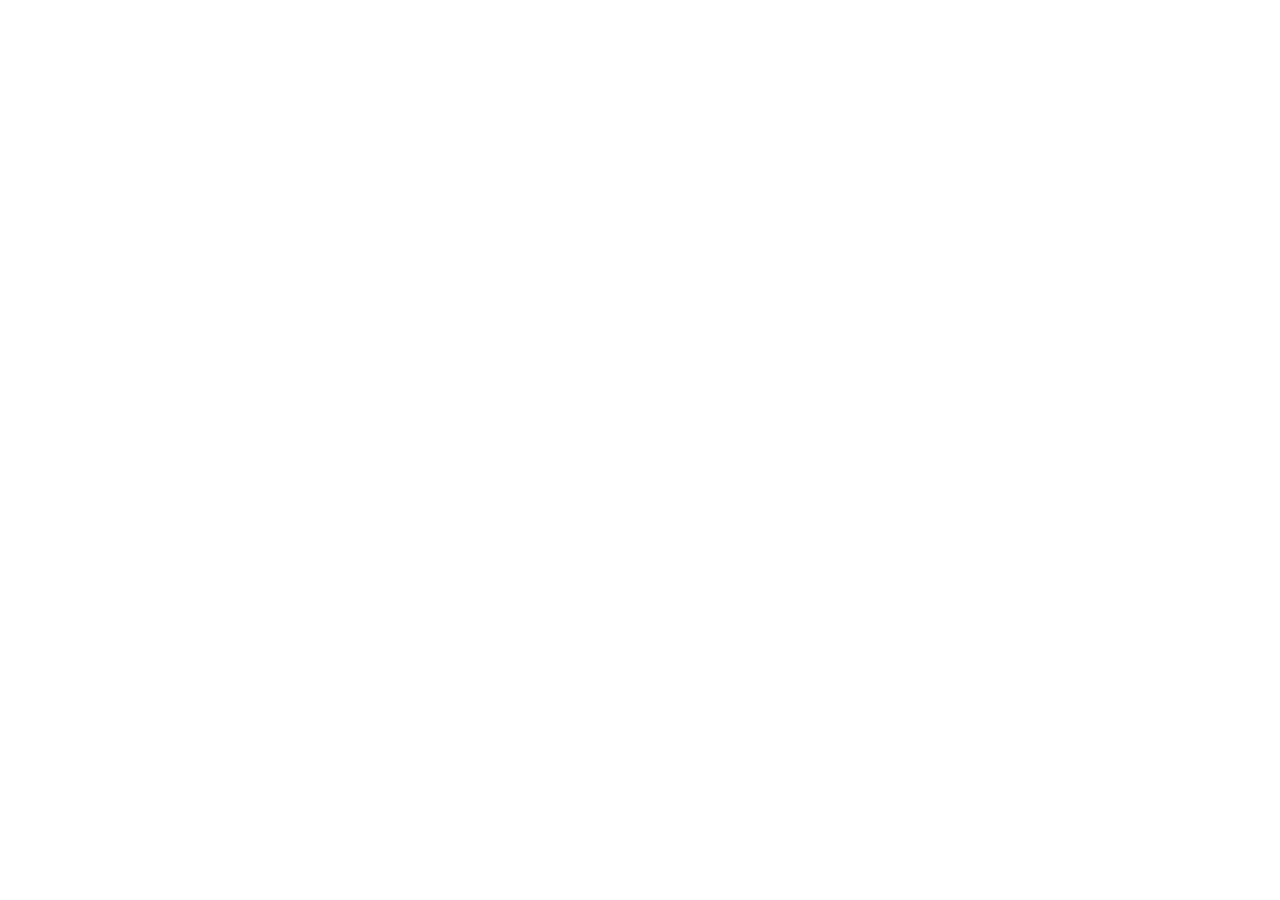
==== index.html @ f24791af "Add files via upload" ====
<!doctype html>
<html lang="en">
<head>
  <meta charset="utf-8" />
  <meta name="viewport" content="width=device-width, initial-scale=1.0" />
  <meta name="theme-color" content="#050509" />
  <meta name="description" content="Dipanshu Patel — MERN stack and full stack developer portfolio." />
  <link rel="canonical" href="https://pateldipanshu.github.io/" />
  <link rel="describedby" href="https://pateldipanshu.github.io/llms.txt" />
  <meta property="og:type" content="website" />
  <meta property="og:site_name" content="Dipanshu Patel — Portfolio" />
  <meta property="og:title" content="Dipanshu Patel — MERN Full Stack Developer" />
  <meta property="og:description" content="Portfolio of Dipanshu Patel, a MERN full stack developer building web applications, dashboards, and digital experiences." />
  <meta property="og:url" content="https://pateldipanshu.github.io/" />
  <meta property="og:image" content="https://pateldipanshu.github.io/photo.jpg" />
  <meta name="twitter:card" content="summary_large_image" />
  <meta name="twitter:title" content="Dipanshu Patel — MERN Full Stack Developer" />
  <meta name="twitter:description" content="Portfolio of Dipanshu Patel, a MERN full stack developer building web applications, dashboards, and digital experiences." />
  <meta name="twitter:image" content="https://pateldipanshu.github.io/photo.jpg" />
  <title>Dipanshu Patel — Portfolio</title>
  <script type="application/ld+json">
    {
      "@context": "https://schema.org",
      "@graph": [
        {
          "@type": "Person",
          "@id": "https://pateldipanshu.github.io/#person",
          "name": "Dipanshu Patel",
          "url": "https://pateldipanshu.github.io/",
          "image": "https://pateldipanshu.github.io/photo.jpg",
          "jobTitle": "Junior Web Developer",
          "description": "MERN full stack developer building web applications, dashboards, and digital experiences.",
          "email": "mailto:dipanshupatel857@gmail.com",
          "telephone": "+91 6388208718",
          "address": {
            "@type": "PostalAddress",
            "addressLocality": "Noida",
            "addressRegion": "Uttar Pradesh",
            "addressCountry": "IN"
          },
          "sameAs": [
            "https://github.com/pateldipanshu",
            "https://www.instagram.com/dipanshupatelisthebest"
          ]
        },
        {
          "@type": "ItemList",
          "name": "Selected projects by Dipanshu Patel",
          "itemListElement": [
            {
              "@type": "ListItem",
              "position": 1,
              "item": {
                "@type": "SoftwareApplication",
                "name": "HRMS — Human Resource Management System",
                "description": "Employee management system for attendance, leave, announcements, task assignments, activity tracking, role-based dashboards, and approval workflows.",
                "url": "https://wwlhrms.digitalwebguider.com/",
                "applicationCategory": "BusinessApplication",
                "creator": { "@id": "https://pateldipanshu.github.io/#person" }
              }
            },
            {
              "@type": "ListItem",
              "position": 2,
              "item": {
                "@type": "SoftwareApplication",
                "name": "Atal Opticals — E-Commerce Platform",
                "description": "E-commerce platform for a sunglasses retailer, with product listings, cart management, and checkout.",
                "url": "https://ataloptical.org/",
                "applicationCategory": "ShoppingApplication",
                "creator": { "@id": "https://pateldipanshu.github.io/#person" }
              }
            },
            {
              "@type": "ListItem",
              "position": 3,
              "item": {
                "@type": "WebSite",
                "name": "Digital WebGuider",
                "description": "IT company website built with reusable React components and Tailwind CSS.",
                "url": "https://digitalwebguider.com/",
                "creator": { "@id": "https://pateldipanshu.github.io/#person" }
              }
            },
            {
              "@type": "ListItem",
              "position": 4,
              "item": {
                "@type": "SoftwareApplication",
                "name": "Gulf Worldwide Logistics Dashboard",
                "description": "MERN dashboard for import-export shipping operations, shipment tracking, and logistics workflows.",
                "applicationCategory": "BusinessApplication",
                "creator": { "@id": "https://pateldipanshu.github.io/#person" }
              }
            },
            {
              "@type": "ListItem",
              "position": 5,
              "item": {
                "@type": "SoftwareApplication",
                "name": "Shifra AI",
                "description": "Conversational assistant built with React and the Google Gemini API.",
                "url": "https://pateldipanshu.github.io/shifra_ai/",
                "applicationCategory": "UtilitiesApplication",
                "creator": { "@id": "https://pateldipanshu.github.io/#person" }
              }
            }
          ]
        }
      ]
    }
  </script>
  <link rel="preconnect" href="https://fonts.googleapis.com">
  <link rel="preconnect" href="https://fonts.gstatic.com" crossorigin>
  <link href="https://fonts.googleapis.com/css2?family=Inter:wght@300;400;600;800&display=swap" rel="stylesheet">
  <script type="module" crossorigin src="./assets/index-BPaAON9y.js"></script>
  <link rel="stylesheet" crossorigin href="./assets/index-DledjJFT.css">
</head>
<body>
  <div id="root"></div>
</body>
</html>
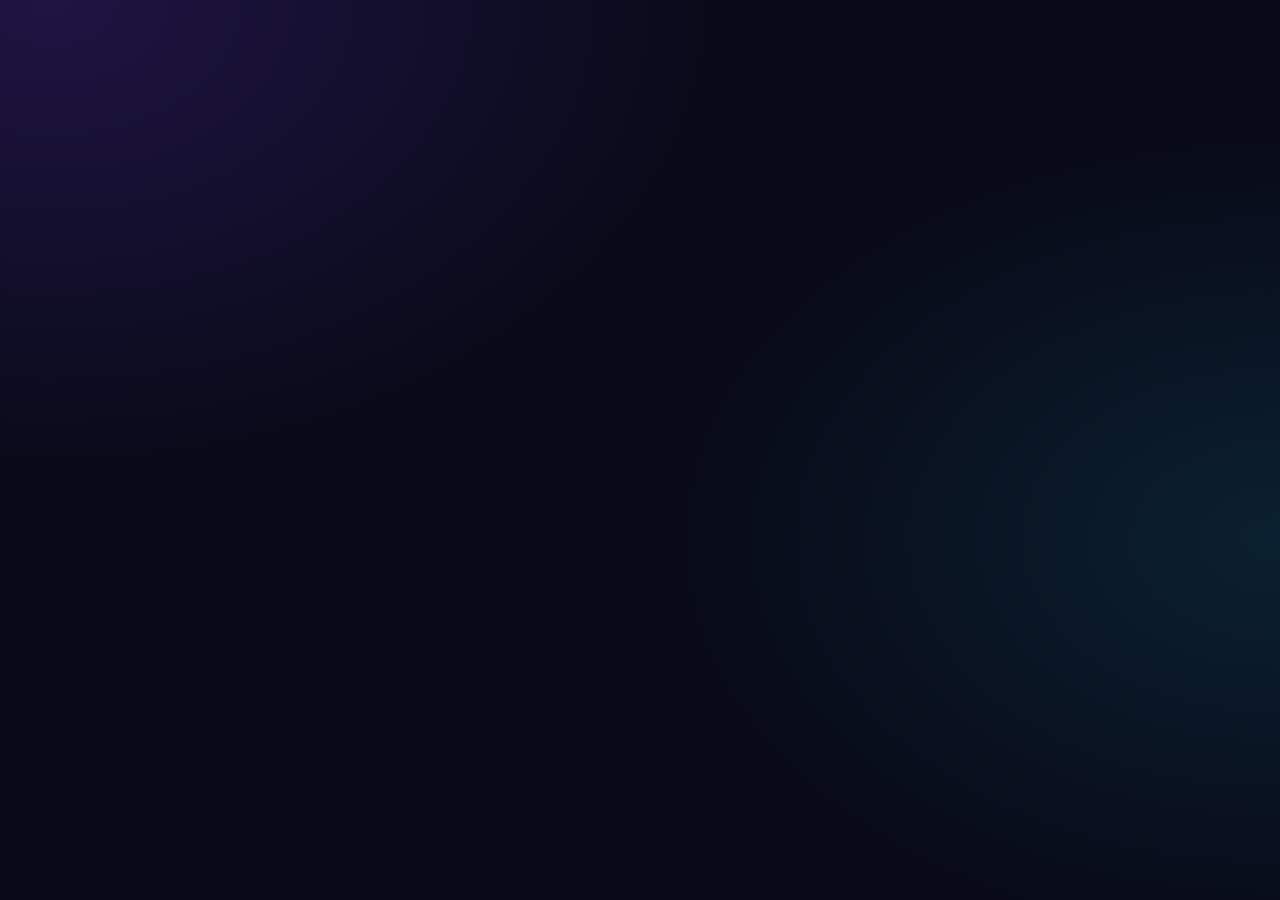
==== commit 174f6c11: "Refactor index.html structure and scripts" ====
--- a/index.html
+++ b/index.html
@@ -113,11 +113,10 @@
   <link rel="preconnect" href="https://fonts.googleapis.com">
   <link rel="preconnect" href="https://fonts.gstatic.com" crossorigin>
   <link href="https://fonts.googleapis.com/css2?family=Inter:wght@300;400;600;800&display=swap" rel="stylesheet">
-  <script type="module" crossorigin src="./assets/index-BPaAON9y.js"></script>
-  <link rel="stylesheet" crossorigin href="./assets/index-DledjJFT.css">
+  <script type="module" crossorigin src="./assets/index-KlVjiL9K.js"></script>
+  <link rel="stylesheet" crossorigin href="./assets/index-DledjJFT.css">
 </head>
 <body>
-  <div id="root"></div>-
+  <div id="root"></div>
 </body>
 </html>
--- a/assets/index-DledjJFT.css
+++ b/assets/index-DledjJFT.css
@@ -0,0 +1 @@
+.gallery-container{background:#0b0b0b;min-height:100vh;padding:40px 20px;color:#f0f0f0;display:flex;flex-direction:column;align-items:center}.gallery-title{font-size:1.8rem;margin-bottom:25px;letter-spacing:1px}.post-feed{display:grid;grid-template-columns:repeat(auto-fit,minmax(320px,1fr));gap:30px;width:100%;max-width:1200px}.post-card{background:#121212;border-radius:18px;padding:16px;box-shadow:0 10px 30px #0009}.caption{font-size:.9rem;color:#bdbdbd;margin-bottom:12px}.photo-grid{display:grid;gap:8px;width:100%;aspect-ratio:16 / 10;border-radius:14px;overflow:hidden}.photo-grid.single{grid-template-columns:1fr}.photo-grid.multi{grid-template-columns:repeat(2,1fr)}.photo-grid.four-grid{grid-template-columns:repeat(2,1fr);grid-template-rows:repeat(2,1fr)}.photo-item{width:100%;height:100%;overflow:hidden}.photo-item img{width:100%;height:100%;object-fit:cover;cursor:pointer;transition:transform .35s ease}.photo-item:hover img{transform:scale(1.06)}.zoom-overlay{position:fixed;top:0;right:0;bottom:0;left:0;background:#050505eb;display:flex;align-items:center;justify-content:center;z-index:999}.zoom-img{max-width:92%;max-height:88vh;border-radius:14px}.nav-btn,.close-btn{position:absolute;background:transparent;border:none;color:#fff;cursor:pointer;opacity:.9}.nav-btn.left{left:5%}.nav-btn.right{right:5%}.close-btn{top:6%;right:6%}.blog-section{width:100%;padding:3rem 8%;color:#fff;text-align:center}.blog-title{font-size:2rem;margin-bottom:.2rem;color:#fff}.blog-sub{color:#aaa;margin-bottom:2rem;font-size:1rem}.blog-grid{display:grid;grid-template-columns:repeat(auto-fit,minmax(400px,1fr));gap:2rem;justify-items:center}.blog-post{background:#ffffff0d;border-radius:16px;padding:1.8rem;width:100%;text-align:left;transition:all .3s ease}.post-title{font-size:1.2rem;color:#fff;margin-bottom:.8rem}.post-text{color:#ccc;font-size:.95rem;line-height:1.6;margin-bottom:1.5rem}.vote-container{display:flex;gap:1rem;justify-content:center}.vote-btn-circle{background:#ffffff0d;border:none;border-radius:50%;padding:.8rem;color:#ddd;display:flex;align-items:center;justify-content:center;cursor:pointer;transition:all .25s ease;position:relative;box-shadow:0 0 8px #ffffff0d}.vote-btn-circle:hover{background:#ffffff1a}.vote-btn-circle.active.agree{background:#00ff8226;color:#00ff82;box-shadow:0 0 10px #00ff8266}.vote-btn-circle.active.disagree{background:#ff004626;color:#ff0050;box-shadow:0 0 10px #ff004666}.vote-btn-circle:disabled{opacity:.6;cursor:not-allowed}.vote-count{position:absolute;bottom:-.5rem;font-size:.7rem;color:#aaa}.skills-header{text-align:left;margin:10px 0 12px 4%;padding:0;max-width:92%}.skills-header h2{font-size:1.25rem;color:#00ffe0;font-weight:600;margin:0;line-height:1.05}.underline{width:60px;height:2px;background:#00ffe0;margin:6px 0 8px}.skills-header p{color:#b0b0b0;font-size:.95rem;margin:0;padding:0}.skills-stage{position:relative;width:94%;max-width:1200px;height:360px;margin:20px auto;border-radius:14px;background:radial-gradient(circle at 50% 50%,#080808,#0f0f0f);box-shadow:inset 0 0 40px #00ffff14;overflow:hidden}.skill-circle{position:absolute;width:68px;height:68px;border-radius:50%;display:flex;flex-direction:column;justify-content:center;align-items:center;background:#00ffff0a;border:1px solid rgba(0,255,255,.18);-webkit-backdrop-filter:blur(6px);backdrop-filter:blur(6px);cursor:pointer;transition:transform .22s ease,box-shadow .22s ease}.skill-circle img{width:28px;height:28px;margin-bottom:2px;filter:drop-shadow(0 0 6px rgba(0,255,255,.36)) brightness(1.1)}.skill-circle span{font-size:10px;color:#b4ffffe6;line-height:1;margin:0;padding:0}.skills-table{margin-top:50px;display:flex;flex-direction:column;gap:40px}.skills-row{display:flex;justify-content:center;gap:32px;flex-wrap:wrap}.skill-box{background:linear-gradient(145deg,#080808,#0f0f0f);border:1px solid rgba(0,255,255,.12);border-radius:12px;padding:18px 22px;width:300px;text-align:left}.skill-item{width:fit-content;border-radius:6px;cursor:pointer}.skill-item-content{display:inline-flex;align-items:center}.skill-item-icon{width:0;height:24px;margin-left:0;object-fit:contain;opacity:0;transform:translate(-5px) scale(.7);transition:width .18s ease,margin .18s ease,opacity .18s ease,transform .18s ease;filter:drop-shadow(0 3px 8px rgba(34,211,238,.22))}.skill-item:hover .skill-item-icon,.skill-item:focus-visible .skill-item-icon{width:24px;margin-left:10px;opacity:1;transform:translate(0) scale(1)}@media (prefers-reduced-motion: reduce){.skill-item-icon{transition:none}}:root{--bg:#080a18;--card:#11152b;--muted:#a5abc4;--accent:#a78bfa;--accent-2:#22d3ee;--glass: rgba(159,170,255,.07);font-family:Inter,system-ui,-apple-system,Segoe UI,Roboto,Helvetica Neue,Arial}*{box-sizing:border-box}html,body,#root{height:100%}body{margin:0;background:radial-gradient(900px 600px at 8% 5%,rgba(124,58,237,.18),transparent 65%),radial-gradient(800px 500px at 95% 70%,rgba(34,211,238,.1),transparent 65%),var(--bg);color:#eef0ff;-webkit-font-smoothing:antialiased;-moz-osx-font-smoothing:grayscale;line-height:1.5;overflow-y:scroll}.app{min-height:100vh;display:flex;flex-direction:column}.footer{text-align:center;padding:20px;color:var(--muted);font-size:13px}.nav{position:sticky;top:0;display:flex;justify-content:space-between;align-items:center;padding:12px 24px;background:linear-gradient(180deg,rgba(255,255,255,.02),transparent);-webkit-backdrop-filter:blur(6px);backdrop-filter:blur(6px);z-index:50;border-bottom:1px solid rgba(255,255,255,.03)}.brand{display:flex;gap:12px;align-items:center}.brand .logo{width:42px;height:42px;border-radius:10px;background:linear-gradient(90deg,var(--accent),var(--accent-2));display:flex;align-items:center;justify-content:center;font-weight:900;color:#fff;box-shadow:0 10px 30px #7c3aed1f}.brand h1{font-size:16px;margin:0;font-weight:800;letter-spacing:.4px}.nav-links{display:flex;gap:10px;align-items:center}.nav-links a,.nav-links button{color:var(--muted);text-decoration:none;padding:8px;border-radius:8px;font-weight:700;background:transparent;border:none;cursor:pointer}.nav-links a.active{color:#fff;background:linear-gradient(90deg,var(--accent),var(--accent-2));box-shadow:0 8px 30px #7c3aed1f}.nav-links a:hover,.nav-links button:hover{color:#fff;background:#ffffff05}.quick-links{display:flex;gap:8px;align-items:center}.quick-links a{font-size:18px;padding:8px;border-radius:8px;display:inline-flex;align-items:center;justify-content:center}.quick-links a:hover{transform:translateY(-4px)}.container{max-width:1200px;margin:28px auto;padding:0 20px}.card{background:linear-gradient(180deg,#ffffff05,#ffffff03);border-radius:14px;padding:18px;border:1px solid rgba(255,255,255,.03);box-shadow:0 10px 40px #02061799}.hero-hero{display:flex;gap:28px;align-items:center;padding:36px;min-height:440px}.hero-photo{width:380px;height:380px;border-radius:18px;overflow:hidden;border:1px solid rgba(255,255,255,.04);display:flex;align-items:center;justify-content:center;background:linear-gradient(180deg,rgba(255,255,255,.02),transparent);box-shadow:0 22px 80px #7c3aed14}.hero-photo img{width:100%;height:100%;object-fit:cover}.hero-intro h1{font-size:40px;margin:0 0 6px;line-height:1.02}.hero-intro p.lead{color:var(--muted);max-width:680px}.hero-cta{display:flex;gap:12px;margin-top:18px}.projects-grid{display:grid;grid-template-columns:repeat(auto-fit,minmax(300px,1fr));gap:18px;margin-top:18px}.project-card .ss{height:220px;border-radius:12px;overflow:hidden;background:linear-gradient(90deg,#ffffff05,#0003);display:flex;align-items:center;justify-content:center;color:var(--muted);font-weight:700}.gallery-grid{display:grid;grid-template-columns:repeat(auto-fit,minmax(260px,1fr));gap:14px;margin-top:16px}.gallery-item{height:200px;border-radius:12px;overflow:hidden;position:relative;cursor:pointer;background:linear-gradient(90deg,rgba(255,255,255,.02),transparent);display:flex;align-items:flex-end;justify-content:flex-start;padding:12px;color:#fff;font-weight:700;transition:transform .18s ease,box-shadow .18s ease}.gallery-item .caption{background:linear-gradient(90deg,rgba(2,6,23,.6),transparent);padding:8px;border-radius:8px;font-size:14px}.gallery-item:hover{transform:translateY(-8px);box-shadow:0 30px 80px #7c3aed14}.modal-backdrop{position:fixed;top:0;right:0;bottom:0;left:0;background:#030305b3;display:flex;align-items:center;justify-content:center;z-index:200}.modal-content{max-width:1000px;width:92%;max-height:90vh;border-radius:12px;overflow:auto;padding:12px;background:linear-gradient(180deg,#ffffff05,#ffffff03);border:1px solid rgba(255,255,255,.04)}.blog-input{width:100%;min-height:120px;background:var(--glass);border-radius:10px;padding:12px;border:1px solid rgba(255,255,255,.02);color:#e6eef8}.blog-list{display:flex;flex-direction:column;gap:12px;margin-top:12px}.post{padding:12px;border-radius:10px;background:linear-gradient(180deg,rgba(255,255,255,.01),transparent)}.post .meta{color:var(--muted);font-size:13px;display:flex;gap:12px;align-items:center}.vote-btn{padding:8px 10px;border-radius:10px;border:none;background:transparent;color:var(--muted);font-weight:800;cursor:pointer}.vote-btn:hover{color:#fff}.skills-stage{position:relative;width:100%;height:450px;border-radius:20px;background:#ffffff05;overflow:hidden}.skill-ball{position:absolute;display:flex;justify-content:center;align-items:center;border-radius:50%;background:radial-gradient(circle at top left,var(--accent),var(--accent-2));box-shadow:0 0 10px #ffffff0d;cursor:grab;-webkit-user-select:none;user-select:none;transition:transform .2s ease,box-shadow .2s ease}.certs-grid{display:grid;grid-template-columns:repeat(auto-fit,minmax(280px,1fr));gap:14px;margin-top:12px}.cert{padding:12px;border-radius:12px;background:linear-gradient(90deg,rgba(255,255,255,.01),transparent);border:1px solid rgba(255,255,255,.02)}@media (max-width:900px){.hero-hero{flex-direction:column;align-items:center;text-align:center;padding:24px}.hero-photo{width:260px;height:260px}.gallery-grid{grid-template-columns:repeat(auto-fit,minmax(140px,1fr))}.skills-stage{height:360px}}.contact-input{width:100%;background:#111;color:#ddd;border:1px solid #222;border-radius:8px;padding:10px 12px;margin-top:8px;font-size:15px;transition:all .3s ease}.contact-input:focus{outline:none;border-color:#07f;background:#151515;box-shadow:0 0 5px #036}.contact-input::placeholder{color:#666}form h3{color:#eee;font-weight:600;margin-bottom:12px}.btn{background:linear-gradient(90deg,#036,#004c99);color:#fff;border:none;padding:10px 16px;border-radius:8px;cursor:pointer;font-weight:600;transition:all .3s ease}.btn:hover{background:linear-gradient(90deg,#004c99,#06c);transform:translateY(-2px)}.card{background:#0a0a0a;border-radius:16px;padding:25px 30px;box-shadow:0 0 25px #0009;color:#ddd}.hero-hero{display:flex;flex-wrap:wrap;align-items:center;justify-content:space-around;padding:40px 30px;background:radial-gradient(circle at 20% 20%,#0b0b0b,#050505)}.hero-photo img{width:280px;height:280px;object-fit:cover;border-radius:50%;border:3px solid var(--accent);box-shadow:0 0 30px #0064ff4d}.hero-intro{max-width:500px;color:#ddd}.small-card{background:#0d0d0d;border:1px solid rgba(0,120,255,.1);transition:all .3s ease}.emoji-links{display:flex;flex-wrap:wrap;gap:12px;align-items:center;margin-top:10px}.emoji-btn{background:#0d0d0d;border:1px solid rgba(0,120,255,.2);color:#ddd;transition:all .3s ease;border-radius:8px}.emoji-btn:hover{background:linear-gradient(90deg,#036,#004c99);color:#fff;transform:translateY(-2px)}:root{--accent: #a78bfa;--accent-2: #22d3ee}.certs-grid{display:grid;grid-template-columns:repeat(auto-fit,minmax(280px,1fr));gap:16px}.cert.card{transition:all .3s ease}.social-icon{width:60px;height:60px;border-radius:50%;object-fit:cover;filter:brightness(.9) grayscale(10%);transition:all .3s ease}.social-icon:hover{filter:drop-shadow(0 0 15px var(--accent)) brightness(1.2);transform:scale(1.15)}.blog-section{background:radial-gradient(circle at top left,#0b0e14,#000);color:#e4e7ec;padding:80px 10%;min-height:100vh;text-align:center;font-family:Poppins,sans-serif}.blog-title{font-size:2.5rem;color:#4c7bff;margin-bottom:10px;letter-spacing:1px}.blog-sub{color:#a0a6b8;margin-bottom:50px;font-size:1.1rem}.blog-grid{display:grid;grid-template-columns:repeat(auto-fit,minmax(330px,1fr));gap:30px}.blog-post{background:#0d111a;border:1px solid rgba(80,100,160,.2);border-radius:16px;padding:25px;color:#cfd3e0;transition:all .3s ease}.blog-post:hover{border-color:#4c7bff;background:#141928e6;transform:translateY(-4px)}.post-header{display:flex;justify-content:space-between;align-items:center;margin-bottom:10px}.post-header h3{color:#fff;font-size:1.3rem}.post-date{color:#6e7b99;font-size:.9rem}.post-text{color:#b6bdd3;margin:15px 0;line-height:1.6;font-size:1rem}.vote-container{display:flex;justify-content:center;gap:20px;margin-top:15px}.vote-btn{border:none;background:#1b2233;color:#c9c9c9;padding:10px 20px;border-radius:8px;font-size:1rem;cursor:pointer;transition:all .2s ease-in-out}.vote-btn:hover{transform:scale(1.05)}.vote-btn.agree{background-color:#00800033;border:1px solid #00ff88}.vote-btn.agree:hover{background-color:#0f8;color:#0b0e14}.vote-btn.disagree{background-color:#80000033;border:1px solid #ff4c4c}.vote-btn.disagree:hover{background-color:#ff4c4c;color:#0b0e14}img,iframe{max-width:100%}button,input,textarea{font:inherit}.container{width:min(100% - 40px,1200px)}.skills-stage{display:grid!important;grid-template-columns:repeat(auto-fit,minmax(82px,1fr));align-items:center;justify-items:center;align-content:center;gap:clamp(8px,2vw,18px);height:auto!important;min-height:0;padding:clamp(14px,3vw,28px)}.skills-stage .skill-circle{position:relative!important;inset:auto!important;width:min(100%,110px)!important;height:auto!important;aspect-ratio:1;justify-self:center}.skills-stage .skill-circle img{width:min(44%,50px)!important;height:auto!important;aspect-ratio:1}@media (max-width: 900px){.nav{padding-inline:16px!important}.nav-links{display:none!important}.hamburger{display:inline-flex!important;align-items:center;justify-content:center}}@media (max-width: 768px){.container{width:min(100% - 28px,1200px);padding-inline:0!important;margin-block:18px}.home-page{padding:28px 16px 24px!important;gap:24px!important;min-height:auto!important}.home-layout{flex-direction:column!important;justify-content:center!important;gap:24px!important}.home-photo-wrap{flex:none!important;width:100%!important}.home-photo,.home-photo-ring{width:clamp(170px,55vw,250px)!important;height:clamp(170px,55vw,250px)!important}.home-info{min-width:0!important;width:100%;align-items:center;text-align:center}.home-info h1{font-size:clamp(1.65rem,7vw,2.5rem)!important}.home-info .typing-effect{max-width:100%!important;white-space:normal;width:auto;border-right:0;animation:none}.home-info>div{justify-content:center}.home-info-card{min-width:min(100%,180px)!important}.home-connect{margin-top:0!important}.projects-grid{grid-template-columns:minmax(0,1fr)!important}.projects-grid>div{min-width:0}.gallery-container{padding:28px 14px}.post-feed{grid-template-columns:minmax(0,1fr)}.photo-grid{aspect-ratio:4 / 3}.zoom-img{max-width:calc(100vw - 28px);max-height:78vh;object-fit:contain}.nav-btn.left{left:2px}.nav-btn.right{right:2px}.close-btn{top:12px;right:12px}.skills-container{padding-inline:14px}.skills-stage{grid-template-columns:repeat(auto-fit,minmax(72px,1fr))}.skills-row{flex-direction:column!important;align-items:stretch;gap:14px}.skill-box{width:100%!important;margin:0!important}.skills-table{gap:14px!important;margin-top:24px!important}.blog-section{padding:36px 16px!important}.blog-grid{grid-template-columns:minmax(0,1fr)!important}.blog-post{min-width:0}.about-wrapper{padding:24px 14px!important}.about-card{padding:24px 20px!important}.edu-card{padding:18px!important}.resume-page{padding-block:24px!important}.resume-page>div{padding:24px 18px!important}.resume-profile{flex-direction:column}.resume-summary{width:100%;max-width:none!important}.resume-pdf{height:min(70vh,650px)!important;min-height:420px}.certificates-page{padding-block:20px!important}.certificates-card{padding:18px!important}.certificate-tabs{flex-wrap:wrap}.certs-grid{grid-template-columns:minmax(0,1fr)!important}.certificate-modal-image{max-width:calc(100vw - 32px)!important;max-height:78vh!important}.contact-section{padding:24px 16px 36px!important;min-height:auto!important}.contact-section h1{font-size:clamp(1.8rem,7vw,2.4rem)!important}.contact-socials{gap:14px!important}.contact-form{max-width:100%!important}}@media (max-width: 420px){.container{width:min(100% - 24px,1200px)}.brand{gap:8px!important}.nav,.home-page{padding-inline:12px!important}.home-info .typing-effect{font-size:.95rem!important}.projects-grid a{min-height:38px}.gallery-container{padding-inline:10px}.skills-stage{grid-template-columns:repeat(auto-fit,minmax(64px,1fr));gap:6px;padding:12px}.skills-stage .skill-circle span{font-size:clamp(8px,2.5vw,11px)!important}.blog-title{font-size:clamp(1.5rem,8vw,1.9rem)!important}.resume-profile,.resume-page{overflow-wrap:anywhere}}:root{--bg: #080a18;--card: #11152b;--muted: #a5abc4;--accent: #a78bfa;--accent-2: #22d3ee;--glass: rgba(159, 170, 255, .07);color-scheme:dark}html{scroll-behavior:smooth;scroll-padding-top:88px}body{background:radial-gradient(1000px 700px at 4% 0%,rgba(124,58,237,.2),transparent 68%),radial-gradient(900px 600px at 100% 60%,rgba(34,211,238,.11),transparent 68%),#080a18;color:#eef0ff}.app{overflow:clip}.route-shell{min-height:100%;transform-origin:top center}.nav{position:sticky!important;top:0;min-height:72px;padding:10px clamp(16px,3vw,40px)!important;background:#080a18c7!important;border-bottom:1px solid rgba(184,170,255,.13)!important;box-shadow:0 12px 40px #03040f33;-webkit-backdrop-filter:blur(22px) saturate(150%)!important;backdrop-filter:blur(22px) saturate(150%)!important}.nav-brand{display:flex;align-items:center;gap:12px;flex:0 0 auto}.nav .logo{width:42px;height:38px;border-radius:14px!important;background:linear-gradient(145deg,#a78bfa,#22d3ee)!important;color:#080a18!important;box-shadow:0 8px 28px #a78bfa4d!important;text-align:center}.nav-brand h1{font-size:14px;letter-spacing:.01em}.nav-links{display:flex;justify-content:center;align-items:center;gap:clamp(7px,1.25vw,18px);flex:1}.nav-links a{color:#c5c8dc!important;font-size:.88rem!important;font-weight:600!important}.nav-links a:hover,.nav-links a.active-link{color:#fff!important}.mobile-menu{position:fixed!important;top:72px!important;left:0!important;width:100%!important;padding:14px clamp(16px,5vw,36px) 24px!important;background:#0c0e20f5!important;border-bottom:1px solid rgba(167,139,250,.2);-webkit-backdrop-filter:blur(24px) saturate(160%)!important;backdrop-filter:blur(24px) saturate(160%)!important;box-shadow:0 24px 40px #00000059}.mobile-menu a{padding:10px 12px;border-radius:10px;color:#e7e7f4!important}.mobile-menu a:hover,.mobile-menu a.active{background:#a78bfa24;color:#fff!important}.hamburger{border-radius:12px!important;background:#a78bfa1f!important}.scroll-progress{position:fixed;inset:0 0 auto;height:3px;z-index:300;transform-origin:0 50%;background:linear-gradient(90deg,#a78bfa,#22d3ee 65%,#b9f4ff);box-shadow:0 0 16px #22d3ee94}.scroll-top{position:fixed;right:clamp(16px,3vw,32px);bottom:clamp(100px,14vh,128px);z-index:150;width:48px;height:48px;display:grid;place-items:center;border:1px solid rgba(207,197,255,.25);border-radius:16px;color:#fff;background:linear-gradient(145deg,#a78bfaeb,#22d3eed1);box-shadow:0 10px 30px #0a0a1e61,inset 0 1px #ffffff3d;cursor:pointer;-webkit-backdrop-filter:blur(12px);backdrop-filter:blur(12px)}.home-page{position:relative;isolation:isolate;overflow:hidden;background:radial-gradient(ellipse at 25% 25%,rgba(124,58,237,.17),transparent 50%),transparent!important}.home-page:before,.home-page:after{content:"";position:absolute;z-index:-1;width:300px;aspect-ratio:1;border-radius:50%;filter:blur(70px);opacity:.22;pointer-events:none}.home-page:before{background:#8b5cf6;top:2%;left:-120px}.home-page:after{background:#06b6d4;right:-150px;bottom:8%}.home-layout,.home-connect{position:relative;z-index:1}.home-photo-wrap{perspective:1000px}.home-photo{transform-style:preserve-3d;border-color:#cbbeff8c!important;box-shadow:0 30px 80px #5a41be4d,0 0 34px #22d3ee26!important}.home-photo img{transform:translateZ(14px)}.card,.projects-grid>div,.blog-post,.cert,.post-card,.skill-box,.about-card,.resume-page>div,.home-info-card{background:linear-gradient(145deg,#171b36db,#0d1023c7)!important;border:1px solid rgba(181,169,255,.15)!important;box-shadow:0 18px 50px #00000038,inset 0 1px #ffffff0b!important;-webkit-backdrop-filter:blur(16px);backdrop-filter:blur(16px)}.projects-grid{perspective:1200px}.projects-grid>div{transform-style:preserve-3d;transition:border-color .25s,box-shadow .25s}.projects-grid>div:hover,.cert:hover,.post-card:hover,.skill-box:hover{border-color:#a78bfa7a!important;box-shadow:0 26px 70px #4c3a9e38,inset 0 1px #ffffff14!important}.projects-grid h3,.skills-header h2,.post-title,.resume-page h2,.resume-page h3,.resume-page h4,.certificates-page h2,.about-title,.about-card h3{color:#c4b5fd!important}.projects-grid span{color:#d9eaff!important;border-color:#22d3ee33!important;background:#22d3ee12!important}.gallery-container{background:transparent!important}.post-card{border-radius:20px!important}.photo-grid{border:1px solid rgba(181,169,255,.16)}.blog-section{background:transparent!important}.blog-title{color:#c4b5fd!important}.blog-post{border-radius:20px!important}.certificates-card{background:transparent!important;border:0!important;box-shadow:none!important}.cert{border-radius:18px!important}.certificate-tabs .tab{border:1px solid rgba(181,169,255,.2)!important;background:#ffffff0e!important}.certificate-tabs .tab.active{color:#0b0d20!important;background:linear-gradient(110deg,#a78bfa,#22d3ee)!important}.contact-section{background:radial-gradient(ellipse at 50% 0%,rgba(124,58,237,.15),transparent 60%)!important}.contact-form input,.contact-form textarea{border:1px solid rgba(181,169,255,.17)!important;background:#12152dc7!important}.contact-form input:focus,.contact-form textarea:focus{border-color:#a78bfa!important;box-shadow:0 0 0 3px #a78bfa21}.certificate-thumb{width:100%;height:clamp(220px,25vw,320px);display:grid;place-items:center;overflow:hidden;margin-bottom:14px;padding:8px;border-radius:12px;background:#f7f8fb}.certs-grid .cert{width:100%;max-width:620px;justify-self:start}.certificate-thumb img{display:block;width:100%!important;height:100%!important;object-fit:contain!important;object-position:center}.certificate-modal-backdrop{position:fixed;top:0;right:0;bottom:0;left:0;z-index:3000;display:grid;place-items:center;padding:20px;background:#050612e6;-webkit-backdrop-filter:blur(16px);backdrop-filter:blur(16px)}.certificate-modal-content{position:relative;max-width:min(1100px,96vw);max-height:96vh;display:flex;flex-direction:column;align-items:center;gap:12px}.certificate-modal-image{display:block;width:auto;height:auto;max-width:min(92vw,1100px);max-height:86vh;object-fit:contain;border-radius:8px;background:#fff;box-shadow:0 24px 80px #0000008c}.certificate-modal-close{position:absolute;top:-14px;right:-14px;z-index:1;width:42px;height:42px;display:grid;place-items:center;border:1px solid rgba(255,255,255,.22);border-radius:50%;color:#fff;background:#12152deb;cursor:pointer}.certificate-modal-caption{margin:0;color:#f3f1ff;text-align:center;font-weight:700}.certificate-modal-caption span{margin-left:8px;color:#b6b1d2;font-weight:400}.skills-stage{border:1px solid rgba(181,169,255,.14);background:radial-gradient(ellipse at 30% 20%,#7c3aed29,#0b0d1dcc)!important}.skills-stage .skill-circle{box-shadow:0 12px 30px #0003}.footer{border-top:1px solid rgba(181,169,255,.1);background:#080a1859}:focus-visible{outline:2px solid #22d3ee;outline-offset:3px}@media (max-width: 900px){.nav-links{display:none!important}.nav{min-height:64px}.mobile-menu{top:64px!important;max-height:calc(100dvh - 64px);overflow-y:auto}}@media (max-width: 768px){.scroll-top{bottom:24px}.certificate-thumb{height:clamp(190px,48vw,250px)}.certificate-modal-backdrop{padding:12px}.certificate-modal-content{max-width:100%;max-height:94vh}.certificate-modal-image{max-width:calc(100vw - 24px);max-height:80vh}.certificate-modal-close{top:8px;right:8px}.certificate-modal-caption span{display:block;margin:4px 0 0}}@media (prefers-reduced-motion: reduce){html{scroll-behavior:auto}*,*:before,*:after{animation-duration:.01ms!important;animation-iteration-count:1!important;transition-duration:.01ms!important;scroll-behavior:auto!important}}
